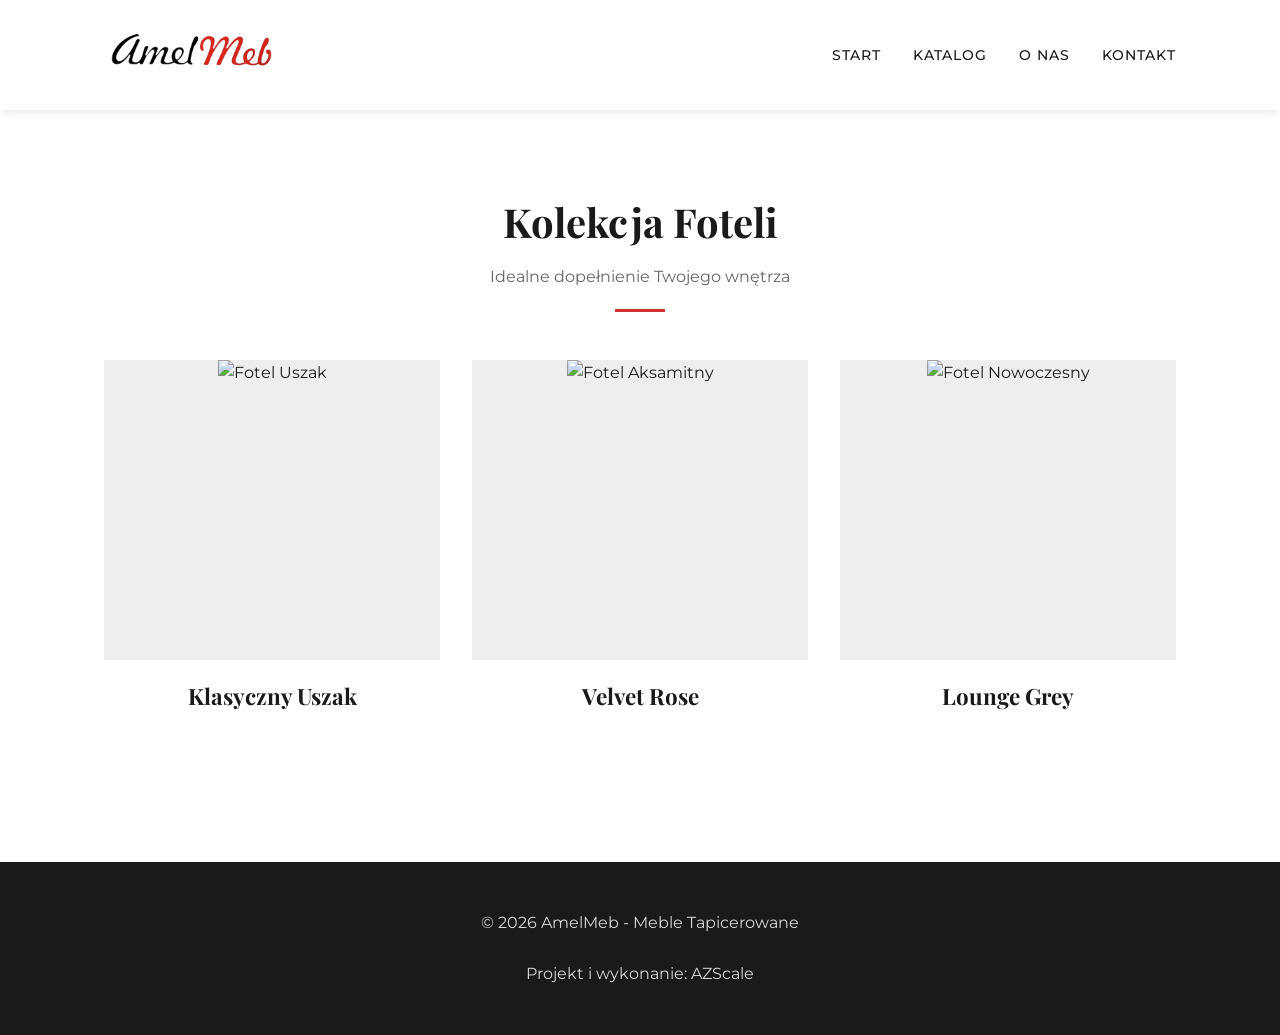
==== fotele.html @ f83b8419 "Add files via upload" ====
<!DOCTYPE html>
<html lang="pl">
<head>
    <meta charset="UTF-8">
    <meta name="viewport" content="width=device-width, initial-scale=1.0">
    <title>AmelMeb - Katalog Foteli Tapicerowanych</title>
    <link href="https://fonts.googleapis.com/css2?family=Montserrat:wght@300;400;700&family=Playfair+Display:ital,wght@0,700;1,700&display=swap" rel="stylesheet">
    <style>
        :root {
            --primary-red: #d32f2f;
            --dark-grey: #1a1a1a;
            --light-grey: #f4f4f4;
            --white: #ffffff;
            --transition: all 0.4s cubic-bezier(0.165, 0.84, 0.44, 1);
        }

        * { margin: 0; padding: 0; box-sizing: border-box; }
        body { font-family: 'Montserrat', sans-serif; line-height: 1.6; color: var(--dark-grey); overflow-x: hidden; }
        a { text-decoration: none !important; color: inherit; }

        /* HEADER - ZACHOWANY */
        header { background: var(--white); box-shadow: 0 2px 10px rgba(0,0,0,0.1); position: sticky; top: 0; z-index: 1000; }
        nav { display: flex; justify-content: space-between; align-items: center; padding: 1rem 5%; max-width: 1200px; margin: 0 auto; }
        .logo img { height: 70px; width: auto; transition: var(--transition); }
        .logo img:hover { transform: scale(1.05); }
        .nav-menu ul { display: flex; gap: 2rem; list-style: none; }
        .nav-menu a { font-weight: 500; text-transform: uppercase; font-size: 0.9rem; letter-spacing: 1px; position: relative; transition: var(--transition); }
        .nav-menu a::after { content: ''; position: absolute; bottom: -5px; left: 0; width: 0; height: 2px; background: var(--primary-red); transition: var(--transition); }
        .nav-menu a:hover::after { width: 100%; }
        .nav-menu a:hover { color: var(--primary-red); }
        .menu-toggle { display: none; flex-direction: column; cursor: pointer; z-index: 1001; }
        .bar { width: 25px; height: 3px; background-color: var(--dark-grey); margin: 4px 0; transition: 0.4s; }

        /* KATALOG - ZACHOWANY UKŁAD */
        .section-padding { padding: 5rem 5%; max-width: 1200px; margin: 0 auto; text-align: center; }
        
        .product-grid { 
            display: grid; 
            grid-template-columns: repeat(auto-fill, minmax(320px, 1fr)); 
            gap: 2rem; 
            margin-top: 3rem; 
        }

        .product-card { 
            background: var(--white);
            overflow: hidden; 
            transition: var(--transition);
            cursor: pointer;
            border-bottom: 3px solid transparent;
        }

        .product-card:hover {
            transform: translateY(-10px);
            border-bottom: 3px solid var(--primary-red);
        }

        .img-box {
            position: relative;
            width: 100%;
            height: 300px;
            overflow: hidden;
            background: #eee;
        }

        .product-card img { 
            width: 100%; 
            height: 100%; 
            object-fit: cover; 
            transition: transform 0.6s ease;
        }

        .product-card:hover img { transform: scale(1.1); }

        .card-overlay {
            position: absolute;
            inset: 0;
            background: rgba(0,0,0,0.3);
            display: flex;
            align-items: center;
            justify-content: center;
            opacity: 0;
            transition: var(--transition);
        }
        .product-card:hover .card-overlay { opacity: 1; }
        .zoom-icon { color: white; border: 1px solid white; padding: 10px 20px; text-transform: uppercase; font-size: 0.7rem; letter-spacing: 1px; }

        .product-card h3 {
            margin-top: 1.2rem;
            font-family: 'Playfair Display', serif;
            font-size: 1.4rem;
        }

        /* LIGHTBOX - ZACHOWANY */
        .lightbox {
            position: fixed;
            top: 0; left: 0; width: 100%; height: 100%;
            background: rgba(0,0,0,0.9);
            display: none;
            justify-content: center;
            align-items: center;
            z-index: 2000;
            padding: 20px;
            cursor: zoom-out;
        }
        .lightbox.active { display: flex; }
        .lightbox img { max-width: 90%; max-height: 80vh; object-fit: contain; box-shadow: 0 0 20px rgba(0,0,0,0.5); }

        /* REVEAL ANIMATION */
        .reveal { opacity: 0; transform: translateY(50px); transition: all 0.8s ease-out; }
        .reveal.active { opacity: 1; transform: translateY(0); }

        /* FOOTER - ZACHOWANY */
        footer { background: var(--dark-grey); color: rgb(214, 214, 214); padding: 3rem 5%; margin-top: 4rem; text-align: center; }

        /* RWD MOBILE - ZACHOWANY */
        @media (max-width: 768px) {
            .menu-toggle { display: flex; }
            .nav-menu {
                display: none; position: absolute; top: 100%; left: 0; width: 100%;
                background: var(--white); padding: 2rem 0; box-shadow: 0 10px 20px rgba(0,0,0,0.1); z-index: 999;
            }
            .nav-menu.active { display: block; animation: slideDown 0.4s forwards; }
            @keyframes slideDown { from { opacity: 0; transform: translateY(-10px); } to { opacity: 1; transform: translateY(0); } }
            .nav-menu ul { flex-direction: column; align-items: center; gap: 1.5rem; }
            .menu-toggle.is-active .bar:nth-child(2) { opacity: 0; }
            .menu-toggle.is-active .bar:nth-child(1) { transform: translateY(11px) rotate(45deg); }
            .menu-toggle.is-active .bar:nth-child(3) { transform: translateY(-11px) rotate(-45deg); }
            .product-grid { grid-template-columns: 1fr; }
        }
    </style>
</head>
<body>

    <header>
        <nav>
            <div class="logo">
                <a href="#"><img src="logo.png" alt="AmelMeb Logo"></a>
            </div>
            <div class="menu-toggle" id="mobile-menu">
                <span class="bar"></span>
                <span class="bar"></span>
                <span class="bar"></span>
            </div>
            <div class="nav-menu" id="nav-links"> 
                <ul>
                    <li><a href="#home">Start</a></li>
                    <li><a href="#katalog">Katalog</a></li>
                    <li><a href="#onas">O nas</a></li>
                    <li><a href="#kontakt">Kontakt</a></li>
                </ul>
            </div>
        </nav>
    </header>

    <main class="section-padding reveal" id="katalog">
        <h2 style="font-family: 'Playfair Display', serif; font-size: 2.5rem;">Kolekcja Foteli</h2>
        <p style="color: #666; margin-top: 10px;">Idealne dopełnienie Twojego wnętrza</p>
        <div style="width: 50px; height: 3px; background: var(--primary-red); margin: 20px auto 40px;"></div>
        
        <div class="product-grid">
            <div class="product-card" onclick="openLightbox('https://images.unsplash.com/photo-1592078615290-033ee584e267?auto=format&fit=crop&w=1200&q=80', 'Fotel Wingback')">
                <div class="img-box">
                    <img src="https://images.unsplash.com/photo-1592078615290-033ee584e267?auto=format&fit=crop&w=600&q=80" alt="Fotel Uszak">
                    <div class="card-overlay"><div class="zoom-icon">Podgląd</div></div>
                </div>
                <h3>Klasyczny Uszak</h3>
            </div>

            <div class="product-card" onclick="openLightbox('https://images.unsplash.com/photo-1586023492125-27b2c045efd7?auto=format&fit=crop&w=1200&q=80', 'Fotel Velvet Rose')">
                <div class="img-box">
                    <img src="https://images.unsplash.com/photo-1586023492125-27b2c045efd7?auto=format&fit=crop&w=600&q=80" alt="Fotel Aksamitny">
                    <div class="card-overlay"><div class="zoom-icon">Podgląd</div></div>
                </div>
                <h3>Velvet Rose</h3>
            </div>

            <div class="product-card" onclick="openLightbox('https://images.unsplash.com/photo-1567016432779-094069958ea5?auto=format&fit=crop&w=1200&q=80', 'Fotel Lounge Grey')">
                <div class="img-box">
                    <img src="https://images.unsplash.com/photo-1567016432779-094069958ea5?auto=format&fit=crop&w=600&q=80" alt="Fotel Nowoczesny">
                    <div class="card-overlay"><div class="zoom-icon">Podgląd</div></div>
                </div>
                <h3>Lounge Grey</h3>
            </div>
        </div>
    </main>

    <div class="lightbox" id="lightbox" onclick="closeLightbox()">
        <img src="" id="lightbox-img">
    </div>

    <footer>
        <p>&copy; 2026 AmelMeb - Meble Tapicerowane</p> <br>
        <p><a href="https://azscale.github.io/portfolio">Projekt i wykonanie: AZScale</a></p>
    </footer>

    <script>
        const menuBtn = document.querySelector('#mobile-menu');
        const navMenu = document.querySelector('#nav-links');
        const navLinks = document.querySelectorAll('#nav-links a');

        menuBtn.addEventListener('click', () => {
            menuBtn.classList.toggle('is-active');
            navMenu.classList.toggle('active');
        });

        navLinks.forEach(link => {
            link.addEventListener('click', () => {
                menuBtn.classList.remove('is-active');
                navMenu.classList.remove('active');
            });
        });

        function openLightbox(src, alt) {
            const lb = document.getElementById('lightbox');
            const img = document.getElementById('lightbox-img');
            img.src = src;
            lb.classList.add('active');
            document.body.style.overflow = 'hidden';
        }

        function closeLightbox() {
            document.getElementById('lightbox').classList.remove('active');
            document.body.style.overflow = 'auto';
        }

        function reveal() {
            var reveals = document.querySelectorAll(".reveal");
            for (var i = 0; i < reveals.length; i++) {
                var windowHeight = window.innerHeight;
                var elementTop = reveals[i].getBoundingClientRect().top;
                if (elementTop < windowHeight - 150) {
                    reveals[i].classList.add("active");
                }
            }
        }
        window.addEventListener("scroll", reveal);
        reveal();
    </script>
</body>
</html>
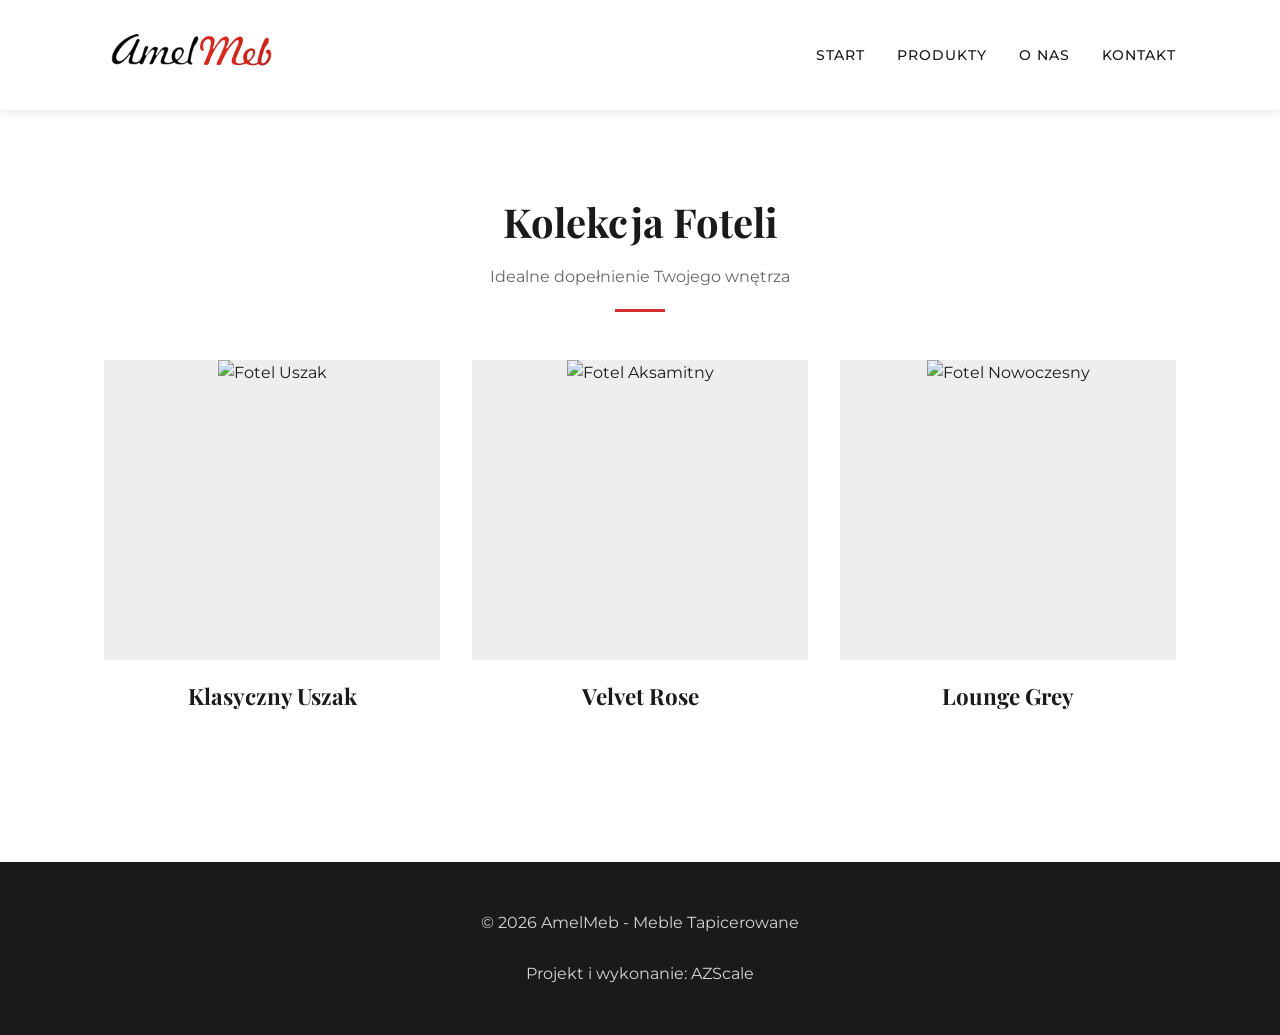
==== commit af9d0af0: "Add files via upload" ====
--- a/fotele.html
+++ b/fotele.html
@@ -5,129 +5,8 @@
     <meta name="viewport" content="width=device-width, initial-scale=1.0">
     <title>AmelMeb - Katalog Foteli Tapicerowanych</title>
     <link href="https://fonts.googleapis.com/css2?family=Montserrat:wght@300;400;700&family=Playfair+Display:ital,wght@0,700;1,700&display=swap" rel="stylesheet">
-    <style>
-        :root {
-            --primary-red: #d32f2f;
-            --dark-grey: #1a1a1a;
-            --light-grey: #f4f4f4;
-            --white: #ffffff;
-            --transition: all 0.4s cubic-bezier(0.165, 0.84, 0.44, 1);
-        }
+       <link rel="stylesheet" href="style1.css">
 
-        * { margin: 0; padding: 0; box-sizing: border-box; }
-        body { font-family: 'Montserrat', sans-serif; line-height: 1.6; color: var(--dark-grey); overflow-x: hidden; }
-        a { text-decoration: none !important; color: inherit; }
-
-        /* HEADER - ZACHOWANY */
-        header { background: var(--white); box-shadow: 0 2px 10px rgba(0,0,0,0.1); position: sticky; top: 0; z-index: 1000; }
-        nav { display: flex; justify-content: space-between; align-items: center; padding: 1rem 5%; max-width: 1200px; margin: 0 auto; }
-        .logo img { height: 70px; width: auto; transition: var(--transition); }
-        .logo img:hover { transform: scale(1.05); }
-        .nav-menu ul { display: flex; gap: 2rem; list-style: none; }
-        .nav-menu a { font-weight: 500; text-transform: uppercase; font-size: 0.9rem; letter-spacing: 1px; position: relative; transition: var(--transition); }
-        .nav-menu a::after { content: ''; position: absolute; bottom: -5px; left: 0; width: 0; height: 2px; background: var(--primary-red); transition: var(--transition); }
-        .nav-menu a:hover::after { width: 100%; }
-        .nav-menu a:hover { color: var(--primary-red); }
-        .menu-toggle { display: none; flex-direction: column; cursor: pointer; z-index: 1001; }
-        .bar { width: 25px; height: 3px; background-color: var(--dark-grey); margin: 4px 0; transition: 0.4s; }
-
-        /* KATALOG - ZACHOWANY UKŁAD */
-        .section-padding { padding: 5rem 5%; max-width: 1200px; margin: 0 auto; text-align: center; }
-        
-        .product-grid { 
-            display: grid; 
-            grid-template-columns: repeat(auto-fill, minmax(320px, 1fr)); 
-            gap: 2rem; 
-            margin-top: 3rem; 
-        }
-
-        .product-card { 
-            background: var(--white);
-            overflow: hidden; 
-            transition: var(--transition);
-            cursor: pointer;
-            border-bottom: 3px solid transparent;
-        }
-
-        .product-card:hover {
-            transform: translateY(-10px);
-            border-bottom: 3px solid var(--primary-red);
-        }
-
-        .img-box {
-            position: relative;
-            width: 100%;
-            height: 300px;
-            overflow: hidden;
-            background: #eee;
-        }
-
-        .product-card img { 
-            width: 100%; 
-            height: 100%; 
-            object-fit: cover; 
-            transition: transform 0.6s ease;
-        }
-
-        .product-card:hover img { transform: scale(1.1); }
-
-        .card-overlay {
-            position: absolute;
-            inset: 0;
-            background: rgba(0,0,0,0.3);
-            display: flex;
-            align-items: center;
-            justify-content: center;
-            opacity: 0;
-            transition: var(--transition);
-        }
-        .product-card:hover .card-overlay { opacity: 1; }
-        .zoom-icon { color: white; border: 1px solid white; padding: 10px 20px; text-transform: uppercase; font-size: 0.7rem; letter-spacing: 1px; }
-
-        .product-card h3 {
-            margin-top: 1.2rem;
-            font-family: 'Playfair Display', serif;
-            font-size: 1.4rem;
-        }
-
-        /* LIGHTBOX - ZACHOWANY */
-        .lightbox {
-            position: fixed;
-            top: 0; left: 0; width: 100%; height: 100%;
-            background: rgba(0,0,0,0.9);
-            display: none;
-            justify-content: center;
-            align-items: center;
-            z-index: 2000;
-            padding: 20px;
-            cursor: zoom-out;
-        }
-        .lightbox.active { display: flex; }
-        .lightbox img { max-width: 90%; max-height: 80vh; object-fit: contain; box-shadow: 0 0 20px rgba(0,0,0,0.5); }
-
-        /* REVEAL ANIMATION */
-        .reveal { opacity: 0; transform: translateY(50px); transition: all 0.8s ease-out; }
-        .reveal.active { opacity: 1; transform: translateY(0); }
-
-        /* FOOTER - ZACHOWANY */
-        footer { background: var(--dark-grey); color: rgb(214, 214, 214); padding: 3rem 5%; margin-top: 4rem; text-align: center; }
-
-        /* RWD MOBILE - ZACHOWANY */
-        @media (max-width: 768px) {
-            .menu-toggle { display: flex; }
-            .nav-menu {
-                display: none; position: absolute; top: 100%; left: 0; width: 100%;
-                background: var(--white); padding: 2rem 0; box-shadow: 0 10px 20px rgba(0,0,0,0.1); z-index: 999;
-            }
-            .nav-menu.active { display: block; animation: slideDown 0.4s forwards; }
-            @keyframes slideDown { from { opacity: 0; transform: translateY(-10px); } to { opacity: 1; transform: translateY(0); } }
-            .nav-menu ul { flex-direction: column; align-items: center; gap: 1.5rem; }
-            .menu-toggle.is-active .bar:nth-child(2) { opacity: 0; }
-            .menu-toggle.is-active .bar:nth-child(1) { transform: translateY(11px) rotate(45deg); }
-            .menu-toggle.is-active .bar:nth-child(3) { transform: translateY(-11px) rotate(-45deg); }
-            .product-grid { grid-template-columns: 1fr; }
-        }
-    </style>
 </head>
 <body>
 
@@ -143,10 +22,10 @@
             </div>
             <div class="nav-menu" id="nav-links"> 
                 <ul>
-                    <li><a href="#home">Start</a></li>
-                    <li><a href="#katalog">Katalog</a></li>
-                    <li><a href="#onas">O nas</a></li>
-                    <li><a href="#kontakt">Kontakt</a></li>
+                    <li><a href="/amelmeb/index.html">Start</a></li>
+                    <li><a href="#katalog">Produkty</a></li>
+                    <li><a href="/amelmeb/index.html">O nas</a></li>
+                    <li><a href="/amelmeb/index.html">Kontakt</a></li>
                 </ul>
             </div>
         </nav>
--- a/style1.css
+++ b/style1.css
@@ -0,0 +1,123 @@
+
+        :root {
+            --primary-red: #d32f2f;
+            --dark-grey: #1a1a1a;
+            --light-grey: #f4f4f4;
+            --white: #ffffff;
+            --transition: all 0.4s cubic-bezier(0.165, 0.84, 0.44, 1);
+        }
+
+        * { margin: 0; padding: 0; box-sizing: border-box; }
+        body { font-family: 'Montserrat', sans-serif; line-height: 1.6; color: var(--dark-grey); overflow-x: hidden; }
+        a { text-decoration: none !important; color: inherit; }
+
+        /* HEADER - ZACHOWANY */
+        header { background: var(--white); box-shadow: 0 2px 10px rgba(0,0,0,0.1); position: sticky; top: 0; z-index: 1000; }
+        nav { display: flex; justify-content: space-between; align-items: center; padding: 1rem 5%; max-width: 1200px; margin: 0 auto; }
+        .logo img { height: 70px; width: auto; transition: var(--transition); }
+        .logo img:hover { transform: scale(1.05); }
+        .nav-menu ul { display: flex; gap: 2rem; list-style: none; }
+        .nav-menu a { font-weight: 500; text-transform: uppercase; font-size: 0.9rem; letter-spacing: 1px; position: relative; transition: var(--transition); }
+        .nav-menu a::after { content: ''; position: absolute; bottom: -5px; left: 0; width: 0; height: 2px; background: var(--primary-red); transition: var(--transition); }
+        .nav-menu a:hover::after { width: 100%; }
+        .nav-menu a:hover { color: var(--primary-red); }
+        .menu-toggle { display: none; flex-direction: column; cursor: pointer; z-index: 1001; }
+        .bar { width: 25px; height: 3px; background-color: var(--dark-grey); margin: 4px 0; transition: 0.4s; }
+
+        /* KATALOG - ZACHOWANY UKŁAD */
+        .section-padding { padding: 5rem 5%; max-width: 1200px; margin: 0 auto; text-align: center; }
+        
+        .product-grid { 
+            display: grid; 
+            grid-template-columns: repeat(auto-fill, minmax(320px, 1fr)); 
+            gap: 2rem; 
+            margin-top: 3rem; 
+        }
+
+        .product-card { 
+            background: var(--white);
+            overflow: hidden; 
+            transition: var(--transition);
+            cursor: pointer;
+            border-bottom: 3px solid transparent;
+        }
+
+        .product-card:hover {
+            transform: translateY(-10px);
+            border-bottom: 3px solid var(--primary-red);
+        }
+
+        .img-box {
+            position: relative;
+            width: 100%;
+            height: 300px;
+            overflow: hidden;
+            background: #eee;
+        }
+
+        .product-card img { 
+            width: 100%; 
+            height: 100%; 
+            object-fit: cover; 
+            transition: transform 0.6s ease;
+        }
+
+        .product-card:hover img { transform: scale(1.1); }
+
+        .card-overlay {
+            position: absolute;
+            inset: 0;
+            background: rgba(0,0,0,0.3);
+            display: flex;
+            align-items: center;
+            justify-content: center;
+            opacity: 0;
+            transition: var(--transition);
+        }
+        .product-card:hover .card-overlay { opacity: 1; }
+        .zoom-icon { color: white; border: 1px solid white; padding: 10px 20px; text-transform: uppercase; font-size: 0.7rem; letter-spacing: 1px; }
+
+        .product-card h3 {
+            margin-top: 1.2rem;
+            font-family: 'Playfair Display', serif;
+            font-size: 1.4rem;
+        }
+
+        /* LIGHTBOX - ZACHOWANY */
+        .lightbox {
+            position: fixed;
+            top: 0; left: 0; width: 100%; height: 100%;
+            background: rgba(0,0,0,0.9);
+            display: none;
+            justify-content: center;
+            align-items: center;
+            z-index: 2000;
+            padding: 20px;
+            cursor: zoom-out;
+        }
+        .lightbox.active { display: flex; }
+        .lightbox img { max-width: 90%; max-height: 80vh; object-fit: contain; box-shadow: 0 0 20px rgba(0,0,0,0.5); }
+
+        /* REVEAL ANIMATION */
+        .reveal { opacity: 0; transform: translateY(50px); transition: all 0.8s ease-out; }
+        .reveal.active { opacity: 1; transform: translateY(0); }
+
+        /* FOOTER - ZACHOWANY */
+        footer { background: var(--dark-grey); color: rgb(214, 214, 214); padding: 3rem 5%; margin-top: 4rem; text-align: center; }
+
+        /* RWD MOBILE - ZACHOWANY */
+        @media (max-width: 768px) {
+            .menu-toggle { display: flex; }
+            .nav-menu {
+                display: none; position: absolute; top: 100%; left: 0; width: 100%;
+                background: var(--white); padding: 2rem 0; box-shadow: 0 10px 20px rgba(0,0,0,0.1); z-index: 999;
+            }
+            .nav-menu.active { display: block; animation: slideDown 0.4s forwards; }
+            @keyframes slideDown { from { opacity: 0; transform: translateY(-10px); } to { opacity: 1; transform: translateY(0); } }
+            .nav-menu ul { flex-direction: column; align-items: center; gap: 1.5rem; }
+            .menu-toggle.is-active .bar:nth-child(2) { opacity: 0; }
+            .menu-toggle.is-active .bar:nth-child(1) { transform: translateY(11px) rotate(45deg); }
+            .menu-toggle.is-active .bar:nth-child(3) { transform: translateY(-11px) rotate(-45deg); }
+            .product-grid { grid-template-columns: 1fr; }
+        }
+ 
